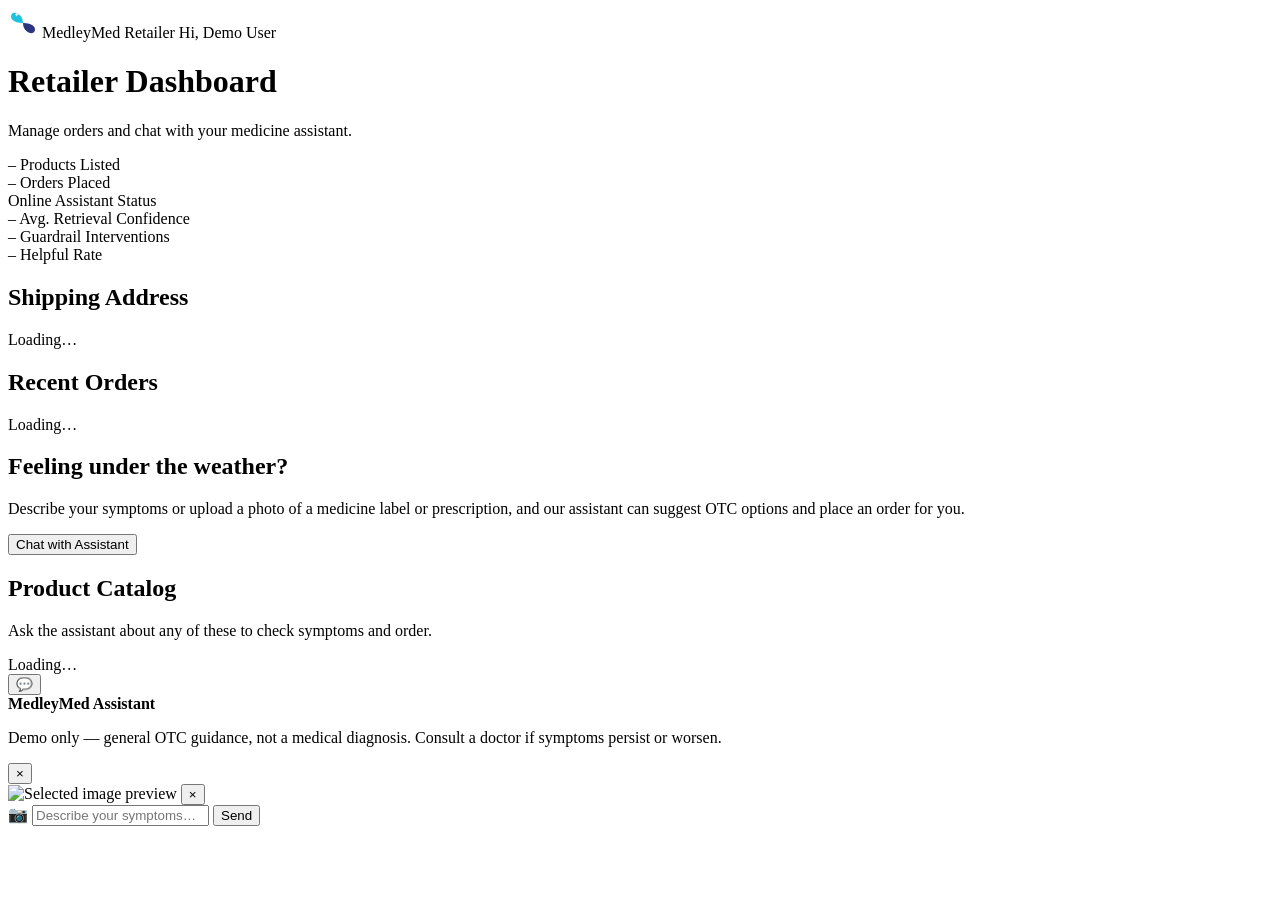
==== static/index.html @ 1e60962b "Add thumbs up/down feedback capture on assistant replies Lets a user rate any assistant reply as hel" ====
<!doctype html>
<html lang="en">
<head>
  <meta charset="utf-8" />
  <meta name="viewport" content="width=device-width, initial-scale=1" />
  <title>MedleyMed Retailer Dashboard</title>
  <link rel="stylesheet" href="/style.css" />
</head>
<body>
  <div class="dashboard">
    <nav class="topbar">
      <span class="brand">
        <svg class="logo-mark" width="30" height="30" viewBox="0 0 48 48" aria-hidden="true">
          <path d="M24,24 C24,10 10,4 6,10 C2,16 8,24 24,24 Z" fill="#1ec2dd" />
          <path d="M24,24 C24,38 38,44 42,38 C46,32 40,24 24,24 Z" fill="#2d3480" />
          <path d="M12,10.5 h4 M14,8.5 v4" stroke="#ffffff" stroke-width="1.6" stroke-linecap="round" />
        </svg>
        <span><span class="brand-medley">Medley</span><span class="brand-med">Med</span></span>
        <span class="brand-pill">Retailer</span>
      </span>
      <span class="topbar-user" id="topbar-user">Hi, Demo User</span>
    </nav>

    <main class="dashboard-content">
      <h1>Retailer Dashboard</h1>
      <p class="subtitle">Manage orders and chat with your medicine assistant.</p>

      <div class="stats-strip">
        <div class="stat-tile">
          <span class="stat-value" id="stat-products">–</span>
          <span class="stat-label">Products Listed</span>
        </div>
        <div class="stat-tile">
          <span class="stat-value" id="stat-orders">–</span>
          <span class="stat-label">Orders Placed</span>
        </div>
        <div class="stat-tile">
          <span class="stat-value stat-status"><span class="status-dot"></span>Online</span>
          <span class="stat-label">Assistant Status</span>
        </div>
        <div class="stat-tile">
          <span class="stat-value" id="stat-retrieval-confidence">–</span>
          <span class="stat-label">Avg. Retrieval Confidence</span>
        </div>
        <div class="stat-tile">
          <span class="stat-value" id="stat-guardrails">–</span>
          <span class="stat-label">Guardrail Interventions</span>
        </div>
        <div class="stat-tile">
          <span class="stat-value" id="stat-feedback">–</span>
          <span class="stat-label">Helpful Rate</span>
        </div>
      </div>

      <div class="card-grid">
        <section class="card">
          <h2>Shipping Address</h2>
          <p id="card-address" class="card-body">Loading…</p>
        </section>

        <section class="card">
          <h2>Recent Orders</h2>
          <div id="card-orders" class="card-body">Loading…</div>
        </section>

        <section class="card card-cta">
          <h2>Feeling under the weather?</h2>
          <p class="card-body">
            Describe your symptoms or upload a photo of a medicine label or
            prescription, and our assistant can suggest OTC options and place
            an order for you.
          </p>
          <button id="cta-open-chat" type="button" class="cta-button">Chat with Assistant</button>
        </section>
      </div>

      <h2 class="section-heading">Product Catalog</h2>
      <p class="subtitle">Ask the assistant about any of these to check symptoms and order.</p>
      <div id="catalog-grid" class="catalog-grid">Loading…</div>
    </main>
  </div>

  <button id="chat-fab" type="button" class="chat-fab" aria-label="Open chat assistant">💬</button>

  <div id="chat-panel" class="chat-panel hidden">
    <header class="chat-panel-header">
      <div>
        <strong>MedleyMed Assistant</strong>
        <p class="disclaimer">
          Demo only — general OTC guidance, not a medical diagnosis. Consult a
          doctor if symptoms persist or worsen.
        </p>
      </div>
      <button id="chat-close" type="button" aria-label="Close chat">&times;</button>
    </header>

    <main id="chat" class="chat"></main>

    <div id="image-preview" class="image-preview hidden">
      <img id="image-preview-img" alt="Selected image preview" />
      <button id="image-remove" type="button" aria-label="Remove image">&times;</button>
    </div>

    <form id="chat-form" class="composer">
      <label for="image-input" class="icon-button" title="Attach a photo">📷</label>
      <input id="image-input" type="file" accept="image/*" hidden />
      <input id="text-input" type="text" placeholder="Describe your symptoms…" autocomplete="off" />
      <button type="submit">Send</button>
    </form>
  </div>

  <script src="/app.js"></script>
</body>
</html>
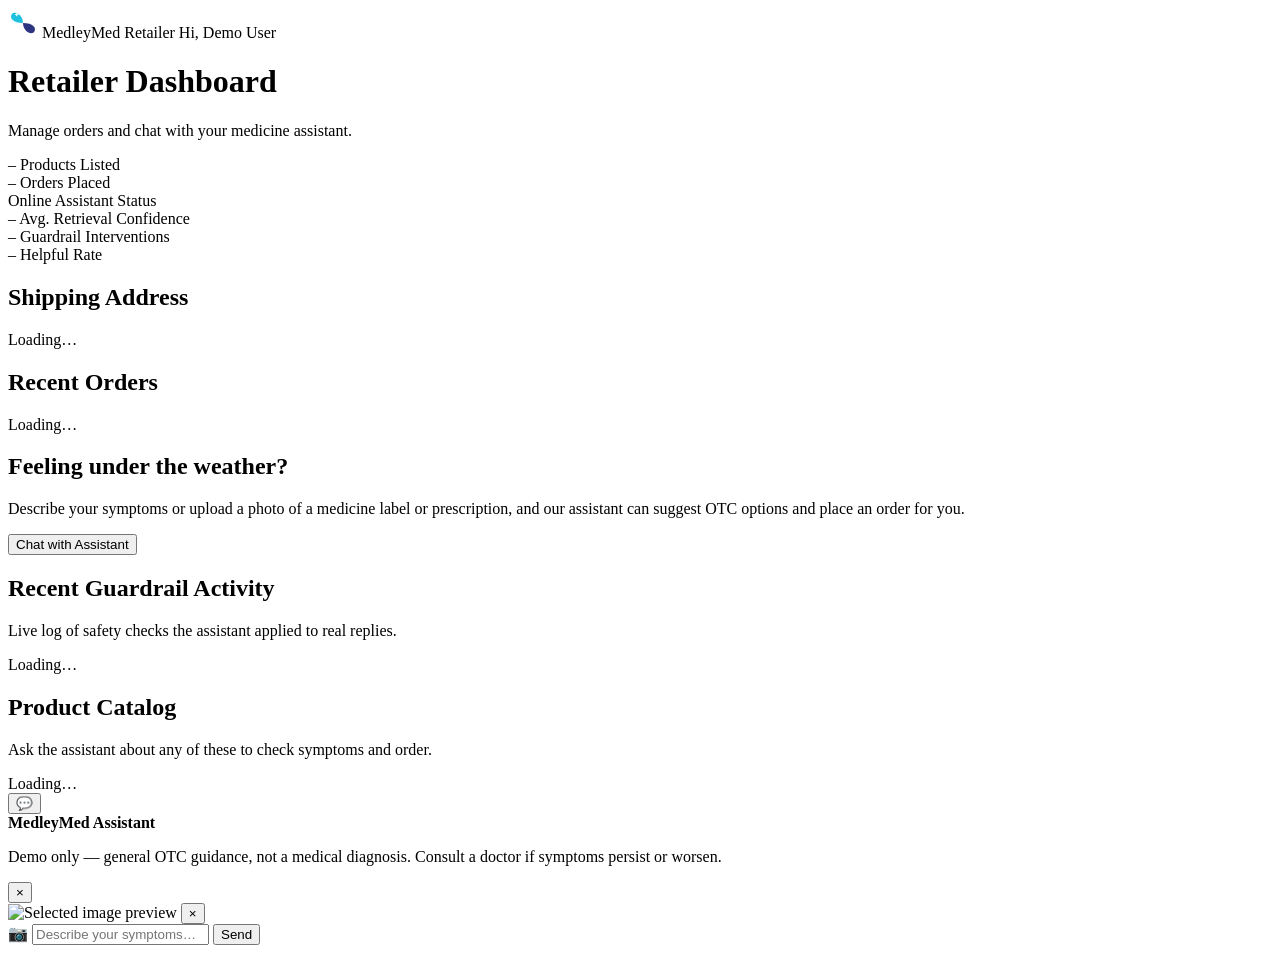
==== commit 8dd31ea6: "Show a live Recent Guardrail Activity log on the dashboard The dashboard only ever showed aggregate " ====
--- a/static/index.html
+++ b/static/index.html
@@ -74,6 +74,10 @@
         </section>
       </div>
 
+      <h2 class="section-heading">Recent Guardrail Activity</h2>
+      <p class="subtitle">Live log of safety checks the assistant applied to real replies.</p>
+      <div id="guardrail-log" class="guardrail-log">Loading…</div>
+
       <h2 class="section-heading">Product Catalog</h2>
       <p class="subtitle">Ask the assistant about any of these to check symptoms and order.</p>
       <div id="catalog-grid" class="catalog-grid">Loading…</div>
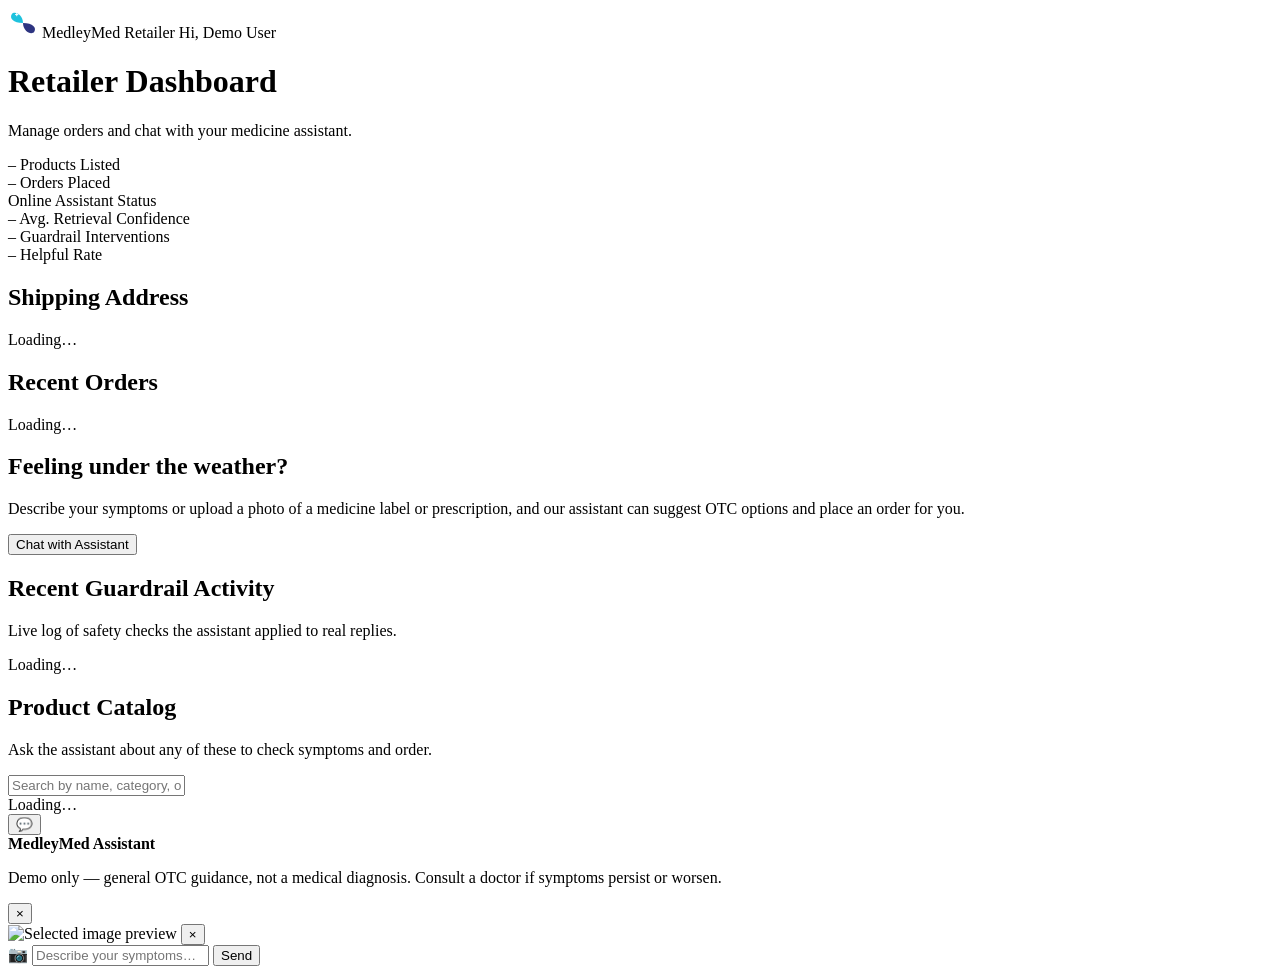
==== commit d78a456f: "Add a search box to filter the product catalog Matches against product name, category, and active in" ====
--- a/static/index.html
+++ b/static/index.html
@@ -80,6 +80,13 @@
 
       <h2 class="section-heading">Product Catalog</h2>
       <p class="subtitle">Ask the assistant about any of these to check symptoms and order.</p>
+      <input
+        id="catalog-search"
+        type="text"
+        class="catalog-search-input"
+        placeholder="Search by name, category, or ingredient…"
+        autocomplete="off"
+      />
       <div id="catalog-grid" class="catalog-grid">Loading…</div>
     </main>
   </div>
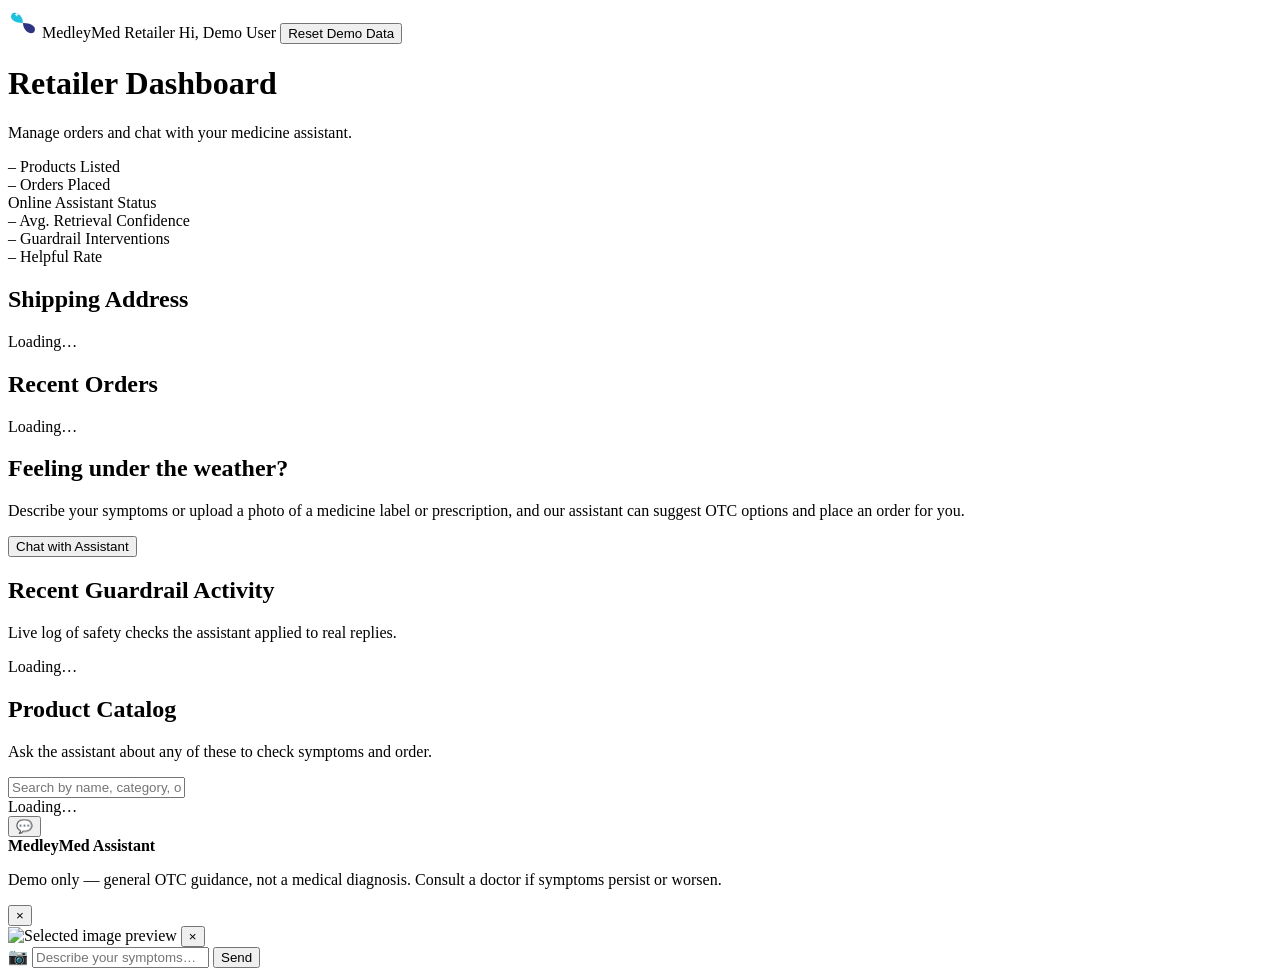
==== commit 68bbc8aa: "Wire the reset-demo endpoint to a visible dashboard button A "Reset Demo Data" button in the topbar," ====
--- a/static/index.html
+++ b/static/index.html
@@ -18,7 +18,12 @@
         <span><span class="brand-medley">Medley</span><span class="brand-med">Med</span></span>
         <span class="brand-pill">Retailer</span>
       </span>
-      <span class="topbar-user" id="topbar-user">Hi, Demo User</span>
+      <span class="topbar-right">
+        <span class="topbar-user" id="topbar-user">Hi, Demo User</span>
+        <button id="reset-demo-button" type="button" class="reset-demo-button" title="Clear orders, saved address, and metrics — for starting a fresh demo run">
+          Reset Demo Data
+        </button>
+      </span>
     </nav>
 
     <main class="dashboard-content">
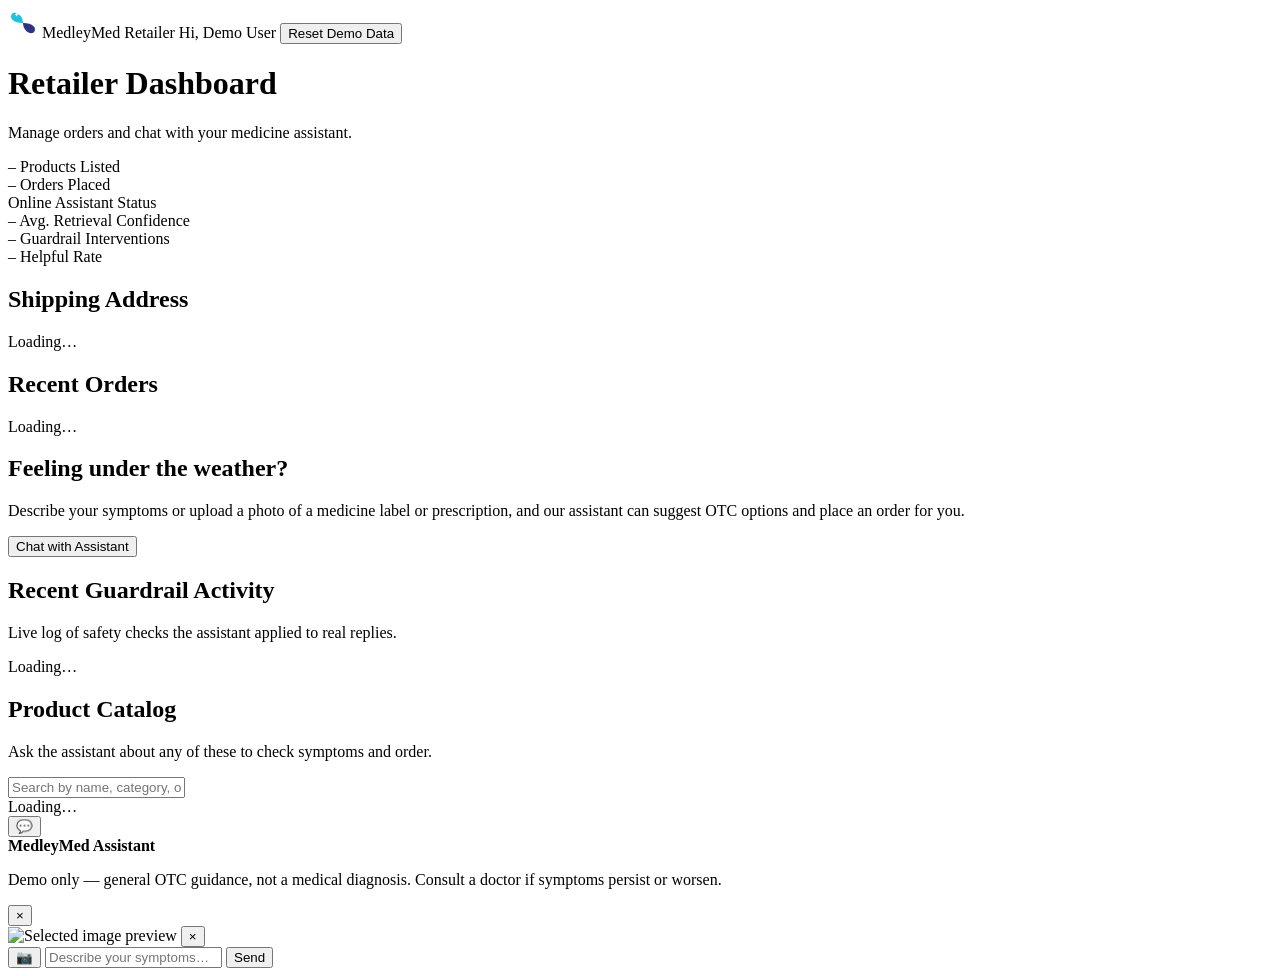
==== commit 747e8c4c: "Make the chat panel usable with a keyboard and screen reader Real gaps found by auditing the chat UI" ====
--- a/static/index.html
+++ b/static/index.html
@@ -98,7 +98,7 @@
 
   <button id="chat-fab" type="button" class="chat-fab" aria-label="Open chat assistant">💬</button>
 
-  <div id="chat-panel" class="chat-panel hidden">
+  <div id="chat-panel" class="chat-panel hidden" role="dialog" aria-label="MedleyMed Assistant chat">
     <header class="chat-panel-header">
       <div>
         <strong>MedleyMed Assistant</strong>
@@ -110,7 +110,7 @@
       <button id="chat-close" type="button" aria-label="Close chat">&times;</button>
     </header>
 
-    <main id="chat" class="chat"></main>
+    <div id="chat" class="chat" role="log" aria-live="polite" aria-label="Conversation"></div>
 
     <div id="image-preview" class="image-preview hidden">
       <img id="image-preview-img" alt="Selected image preview" />
@@ -118,9 +118,9 @@
     </div>
 
     <form id="chat-form" class="composer">
-      <label for="image-input" class="icon-button" title="Attach a photo">📷</label>
+      <button id="image-button" type="button" class="icon-button" title="Attach a photo" aria-label="Attach a photo">📷</button>
       <input id="image-input" type="file" accept="image/*" hidden />
-      <input id="text-input" type="text" placeholder="Describe your symptoms…" autocomplete="off" />
+      <input id="text-input" type="text" placeholder="Describe your symptoms…" aria-label="Describe your symptoms" autocomplete="off" />
       <button type="submit">Send</button>
     </form>
   </div>
